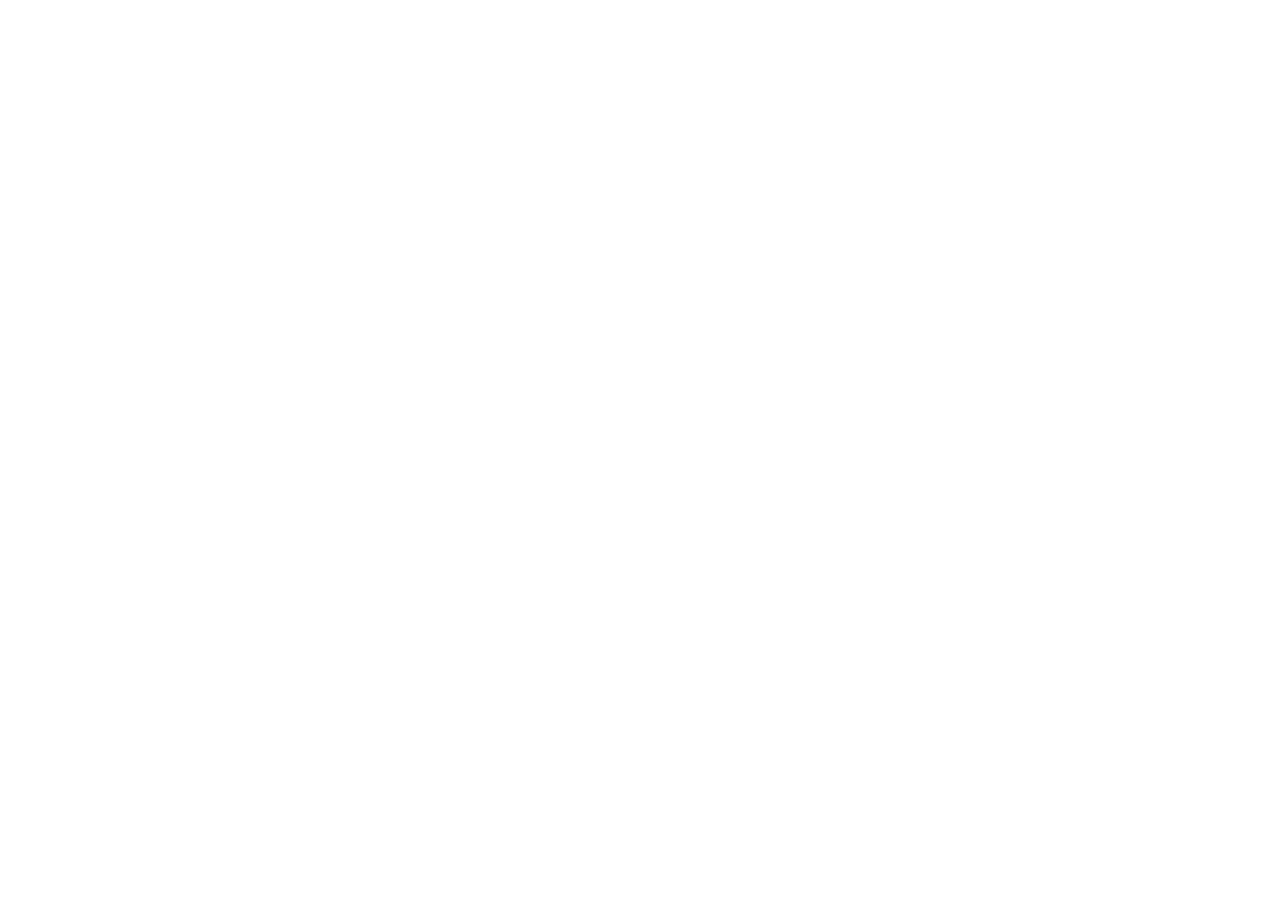
==== index.html @ 86542ff1 "initial commit" ====
<!DOCTYPE html>
<html lang="en">
  <head>
    <meta charset="UTF-8">
	<meta http-equiv="X-UA-Compatible" content="IE=edge">
	<meta name="viewport" content="width=device-width, initial-scale=1">
    <title>Stitched by Gigi | Home | Hand-sewn and appliqued gifts </title>
	<link href="/images/favicon.ico" rel="icon" type="image/x-icon" />
    <!-- Bootstrap -->
	<link rel="stylesheet" href="https://cdn.jsdelivr.net/npm/bootstrap@4.5.3/dist/css/bootstrap.min.css" integrity="sha384-TX8t27EcRE3e/ihU7zmQxVncDAy5uIKz4rEkgIXeMed4M0jlfIDPvg6uqKI2xXr2" crossorigin="anonymous">	
	<!--Fonts -->
	<link rel="stylesheet" href="https://use.typekit.net/auv1abm.css">
	  
	<!-- Custom CSS -->
	
  </head>
  <body>
  	<!-- body code goes here -->
	



  	<!-- jQuery (necessary for Bootstrap's JavaScript plugins) --> 
	<script src="js/jquery-3.4.1.min.js"></script>

	<!-- Include all compiled plugins (below), or include individual files as needed -->
	<script src="js/popper.min.js"></script> 
	<script src="js/bootstrap-4.4.1.js"></script>
  </body>
</html>
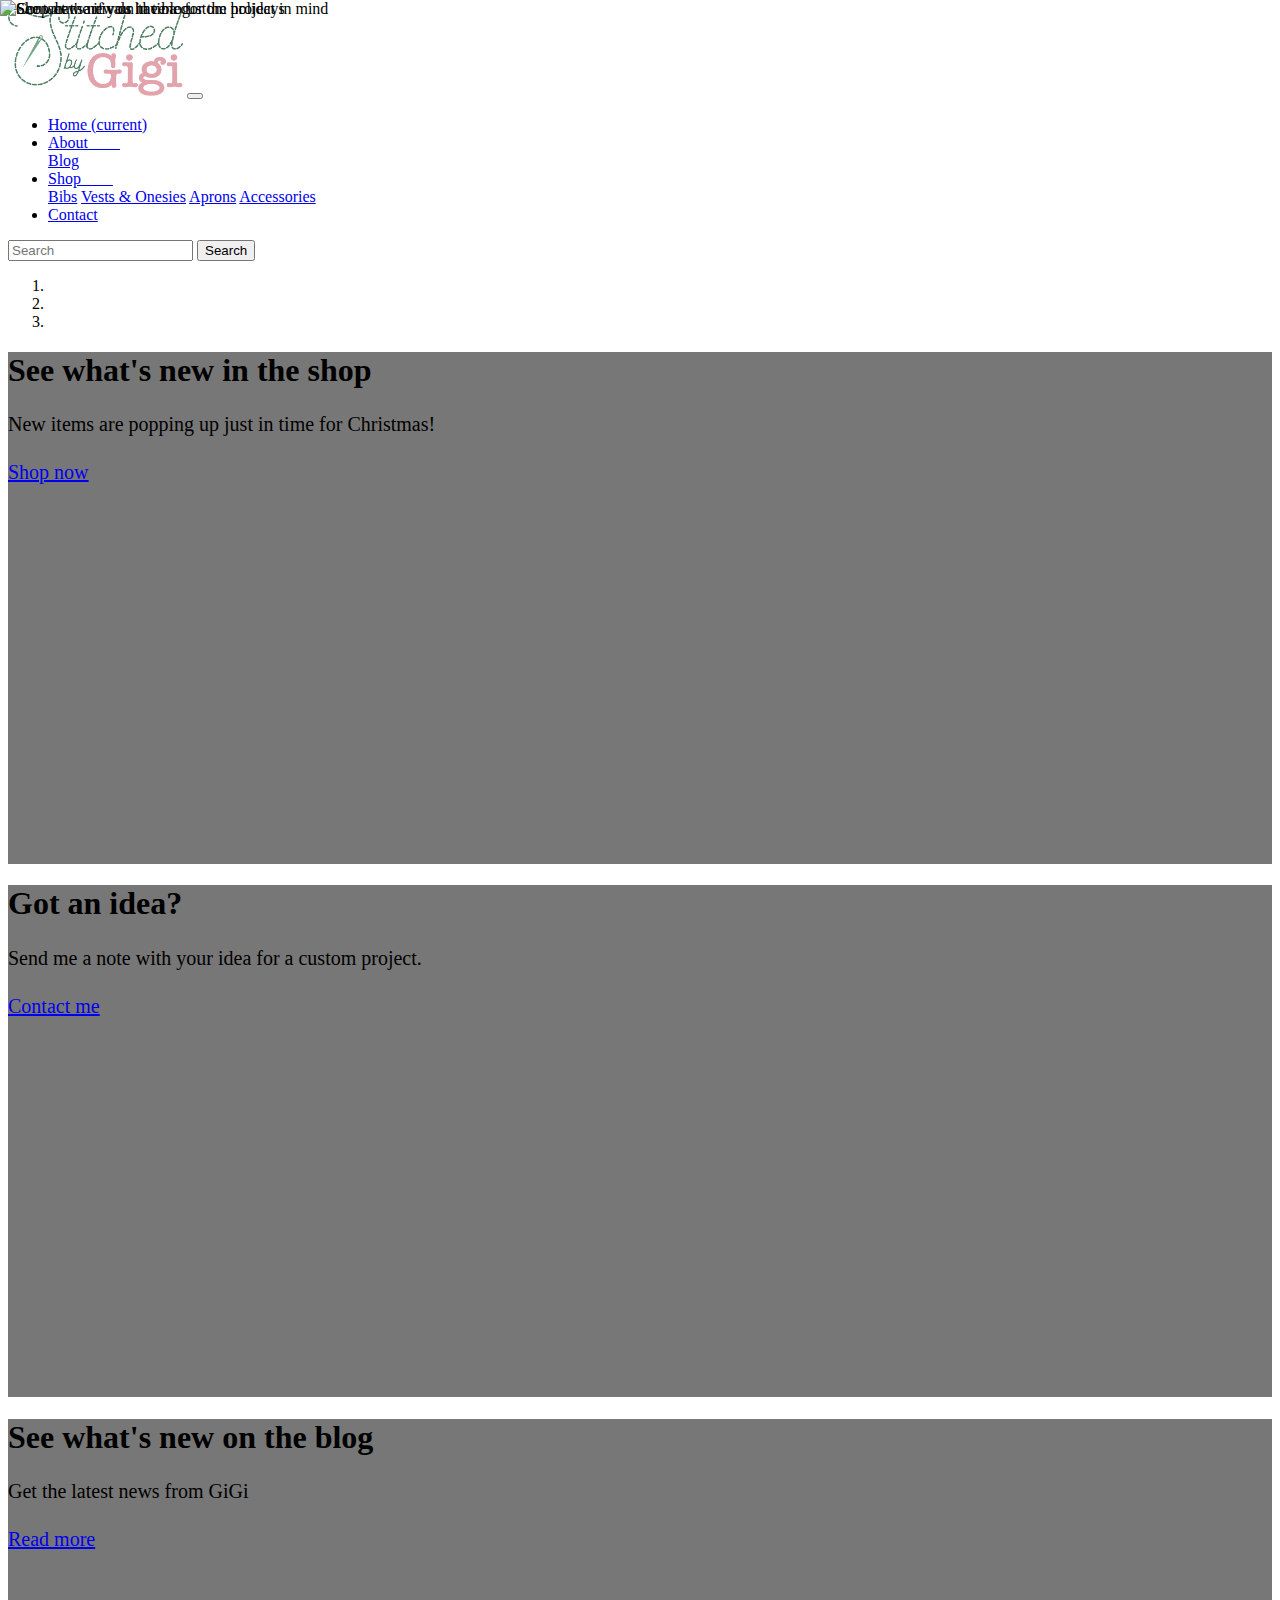
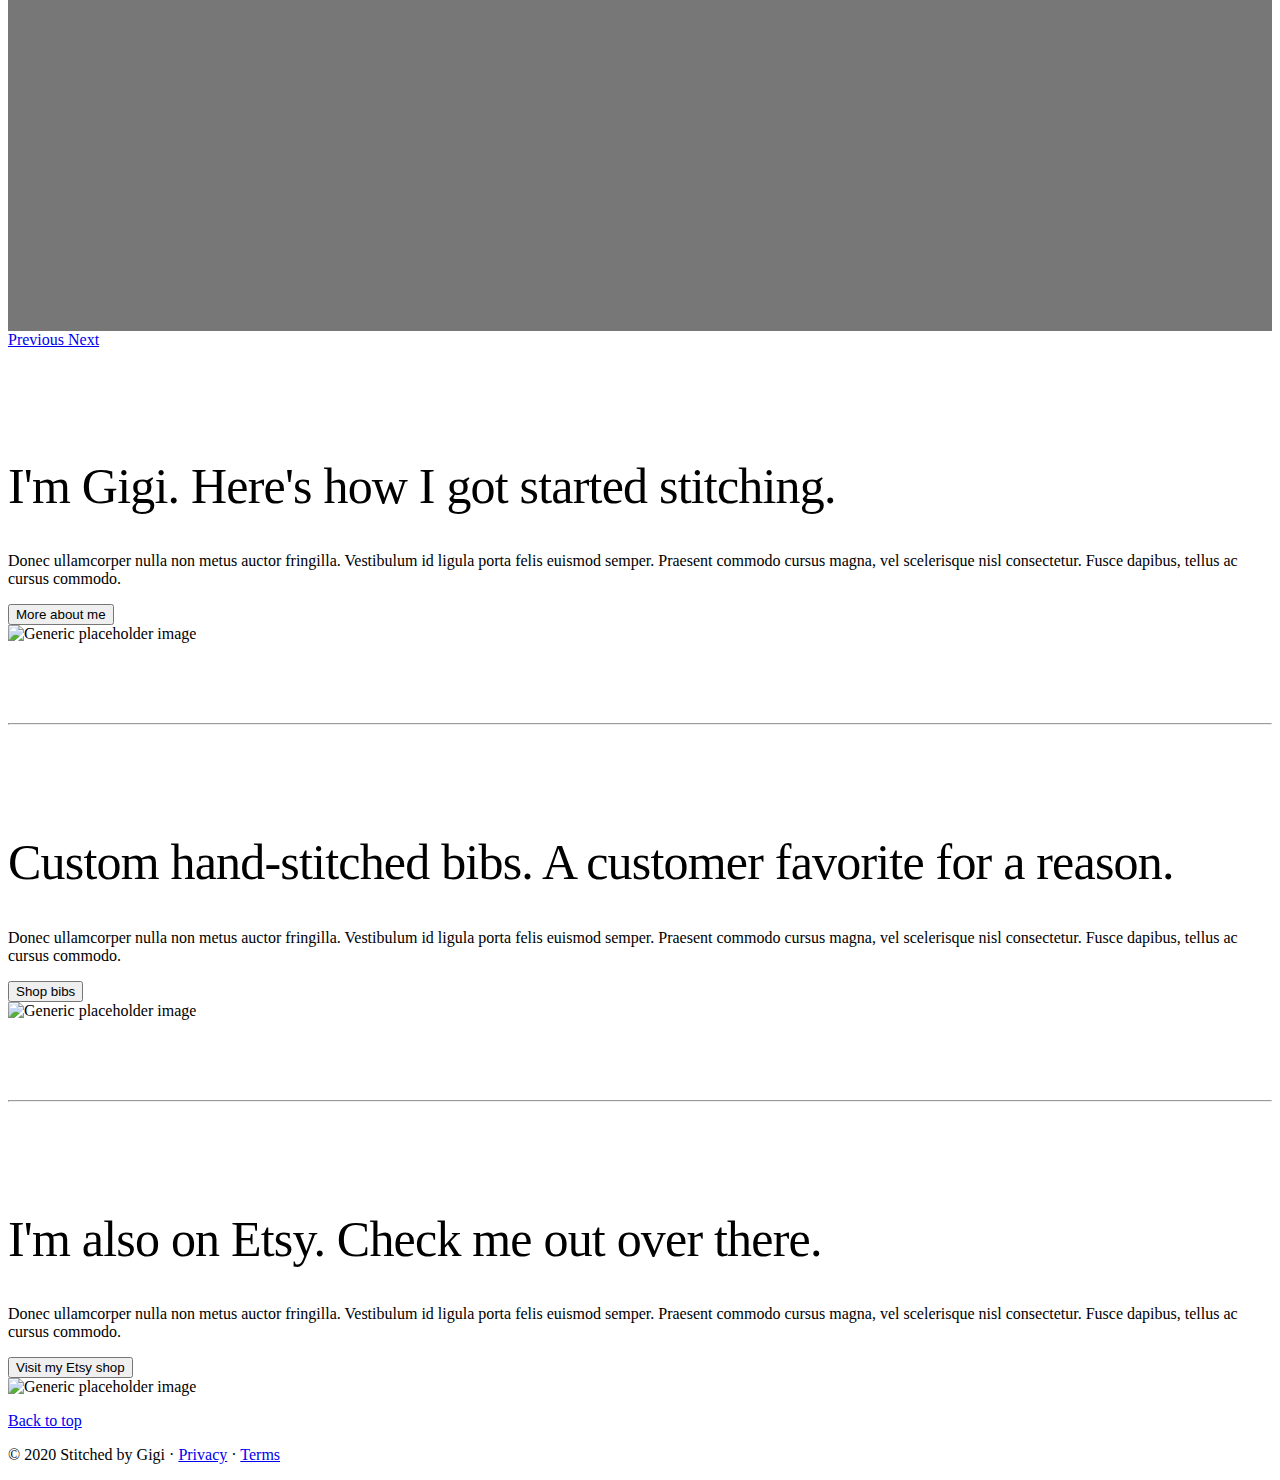
==== commit b9bbdf09: "finished structure of home page" ====
--- a/index.html
+++ b/index.html
@@ -7,7 +7,9 @@
     <title>Stitched by Gigi | Home | Hand-sewn and appliqued gifts </title>
 	<link href="/images/favicon.ico" rel="icon" type="image/x-icon" />
     <!-- Bootstrap -->
+	
 	<link rel="stylesheet" href="https://cdn.jsdelivr.net/npm/bootstrap@4.5.3/dist/css/bootstrap.min.css" integrity="sha384-TX8t27EcRE3e/ihU7zmQxVncDAy5uIKz4rEkgIXeMed4M0jlfIDPvg6uqKI2xXr2" crossorigin="anonymous">	
+    <link href="css/carousel.css" rel="stylesheet">
 	<!--Fonts -->
 	<link rel="stylesheet" href="https://use.typekit.net/auv1abm.css">
 	  
@@ -16,11 +18,140 @@
   </head>
   <body>
   	<!-- body code goes here -->
+	<nav class="navbar navbar-expand-lg navbar-light bg-light">
+  <a class="navbar-brand" href="#"><img src="images/stitched-by-gigi-logo.png" alt="Stitched by Gigi Logo" style="width: 175px"/></a>
+  <button class="navbar-toggler" type="button" data-toggle="collapse" data-target="#navbarSupportedContent" aria-controls="navbarSupportedContent" aria-expanded="false" aria-label="Toggle navigation">
+   <span class="navbar-toggler-icon"></span>
+  </button>
+  <div class="collapse navbar-collapse" id="navbarSupportedContent">
+    <ul class="navbar-nav mr-auto">
+      <li class="nav-item active">
+        <a class="nav-link" href="#">Home <span class="sr-only">(current)</span></a>
+      </li>
+      <li class="nav-item dropdown">
+        <a class="nav-link dropdown-toggle" href="#" id="navbarDropdown" role="button" data-toggle="dropdown" aria-haspopup="true" aria-expanded="false">
+        About&nbsp; &nbsp; &nbsp; &nbsp;&nbsp; </a>
+        <div class="dropdown-menu" aria-labelledby="navbarDropdown">
+          <a class="dropdown-item" href="#">Blog</a>
+        </div>
+      </li>
+		
+	<li class="nav-item dropdown">
+        <a class="nav-link dropdown-toggle" href="#" id="navbarDropdown2" role="button" data-toggle="dropdown" aria-haspopup="true" aria-expanded="false">
+        Shop&nbsp; &nbsp; &nbsp; &nbsp;&nbsp; </a>
+        <div class="dropdown-menu" aria-labelledby="navbarDropdown">
+          <a class="dropdown-item" href="#">Bibs</a>
+		  <a class="dropdown-item" href="#">Vests & Onesies</a>
+		  <a class="dropdown-item" href="#">Aprons</a>
+	      <a class="dropdown-item" href="#">Accessories</a>
+        </div>
+      </li>
+		
+      <li class="nav-item">
+        <a class="nav-link" href="#" tabindex="-1">Contact</a>
+      </li>
+    </ul>
+    <form class="form-inline my-2 my-lg-0">
+     <input class="form-control mr-sm-2" type="search" placeholder="Search" aria-label="Search">
+      <button class="btn btn-outline-success my-2 my-sm-0" type="submit">Search</button>
+    </form>
+  </div>
+</nav>
+	  
+<main role="main">
 	
+	<div id="carouselExampleIndicators" class="carousel slide" data-ride="carousel">
+  <ol class="carousel-indicators">
+    <li data-target="#carouselExampleIndicators" data-slide-to="0" class="active"></li>
+    <li data-target="#carouselExampleIndicators" data-slide-to="1"></li>
+    <li data-target="#carouselExampleIndicators" data-slide-to="2"></li>
+  </ol>
+  <div class="carousel-inner">
+    <div class="carousel-item active">
+      <img class="d-block w-100" src="http://placekitten.com/1100/500" alt="Shop new arrivals in time for the holidays">
+	  <div class="carousel-caption">
+		<h1>See what's new in the shop</h1>
+		<p>New items are popping up just in time for Christmas!</p>
+		<p><a class="btn btn-lg btn-primary" href="#" role="button">Shop now</a></p>
+	  </div>
+    </div>
+    <div class="carousel-item">
+      <img class="d-block w-100" src="http://placekitten.com/1100/500" alt="Contact me if you have a custom project in mind">
+	  <div class="carousel-caption">
+		<h1>Got an idea?</h1>
+		<p>Send me a note with your idea for a custom project.</p>
+		<p><a class="btn btn-lg btn-primary" href="#" role="button">Contact me</a></p>
+	  </div>
+    </div>
+    <div class="carousel-item">
+      <img class="w-100 third-slide" src="http://placekitten.com/1100/500" alt="See what's new on the blog">
+	  <div class="carousel-caption">
+		<h1>See what's new on the blog</h1>
+		<p>Get the latest news from GiGi</p>
+		<p><a class="btn btn-lg btn-primary" href="#" role="button">Read more</a></p>
+	  </div>	
+    </div>
+  </div>
+  <a class="carousel-control-prev" href="#carouselExampleIndicators" role="button" data-slide="prev">
+    <span class="carousel-control-prev-icon" aria-hidden="true"></span>
+    <span class="sr-only">Previous</span>
+  </a>
+  <a class="carousel-control-next" href="#carouselExampleIndicators" role="button" data-slide="next">
+    <span class="carousel-control-next-icon" aria-hidden="true"></span>
+    <span class="sr-only">Next</span>
+  </a>
+</div>
+	
+	
+<div class="container marketing">
+	<div class="row featurette">
+	  <div class="col-md-7">
+		<h2 class="featurette-heading">I'm Gigi. <span class="text-muted">Here's how I got started stitching.</span></h2>
+		<p class="lead">Donec ullamcorper nulla non metus auctor fringilla. Vestibulum id ligula porta felis euismod semper. Praesent commodo cursus magna, vel scelerisque nisl consectetur. Fusce dapibus, tellus ac cursus commodo.</p>
+		<button type="button" class="btn btn-outline-secondary">More about me</button>
+	  </div>
+	  <div class="col-md-5">
+		<img class="featurette-image img-fluid mx-auto" src="http://placekitten.com/500/500" alt="Generic placeholder image">
+	  </div>
+	</div>
 
+	<hr class="featurette-divider">
 
+	<div class="row featurette">
+	  <div class="col-md-7 order-md-2">
+		<h2 class="featurette-heading">Custom hand-stitched bibs. <span class="text-muted">A customer favorite for a reason.</span></h2>
+		<p class="lead">Donec ullamcorper nulla non metus auctor fringilla. Vestibulum id ligula porta felis euismod semper. Praesent commodo cursus magna, vel scelerisque nisl consectetur. Fusce dapibus, tellus ac cursus commodo.</p>
+		<button type="button" class="btn btn-outline-secondary">Shop bibs</button>
+	  </div>
+	  <div class="col-md-5 order-md-1">
+		<img class="featurette-image img-fluid mx-auto" src="http://placekitten.com/500/500" alt="Generic placeholder image">
+	  </div>
+	</div>
 
-  	<!-- jQuery (necessary for Bootstrap's JavaScript plugins) --> 
+	<hr class="featurette-divider">
+
+	<div class="row featurette">
+	  <div class="col-md-7">
+		<h2 class="featurette-heading">I'm also on Etsy. <span class="text-muted">Check me out over there.</span></h2>
+		<p class="lead">Donec ullamcorper nulla non metus auctor fringilla. Vestibulum id ligula porta felis euismod semper. Praesent commodo cursus magna, vel scelerisque nisl consectetur. Fusce dapibus, tellus ac cursus commodo.</p>
+		<button type="button" class="btn btn-outline-secondary">Visit my Etsy shop</button> 
+	  </div>
+	  <div class="col-md-5">
+		<img class="featurette-image img-fluid mx-auto" src="http://placekitten.com/500/500" alt="Generic placeholder image">
+	  </div>
+	</div>
+
+</div> <!-- end of container -->
+	
+</main>  
+	 
+   <!-- FOOTER -->
+  <footer class="container">
+	<p class="float-right"><a href="#">Back to top</a></p>
+	<p>&copy; 2020 Stitched by Gigi &middot; <a href="#">Privacy</a> &middot; <a href="#">Terms</a></p>
+  </footer>
+
+  <!-- jQuery (necessary for Bootstrap's JavaScript plugins) --> 
 	<script src="js/jquery-3.4.1.min.js"></script>
 
 	<!-- Include all compiled plugins (below), or include individual files as needed -->
--- a/css/carousel.css
+++ b/css/carousel.css
@@ -0,0 +1,93 @@
+min-width: 100%;
+  height: 32rem;min-width: 100%;
+  height: 32rem;/* GLOBAL STYLES
+-------------------------------------------------- */
+/* Padding below the footer and lighter body text */
+
+body {
+  padding-top: 3rem;
+  padding-bottom: 3rem;
+  color: #5a5a5a;
+}
+
+
+/* CUSTOMIZE THE CAROUSEL
+-------------------------------------------------- */
+
+/* Carousel base class */
+.carousel {
+  margin-bottom: 4rem;
+}
+/* Since positioning the image, we need to help out the caption */
+.carousel-caption {
+  bottom: 3rem;
+  z-index: 10;
+}
+
+/* Declare heights because of positioning of img element */
+.carousel-item {
+  height: 32rem;
+  background-color: #777;
+}
+.carousel-item > img {
+  position: absolute;
+  top: 0;
+  left: 0;
+  min-width: 100%;
+  height: 32rem;
+}
+
+
+/* MARKETING CONTENT
+-------------------------------------------------- */
+
+/* Center align the text within the three columns below the carousel */
+.marketing .col-lg-4 {
+  margin-bottom: 1.5rem;
+  text-align: center;
+}
+.marketing h2 {
+  font-weight: 400;
+}
+.marketing .col-lg-4 p {
+  margin-right: .75rem;
+  margin-left: .75rem;
+}
+
+
+/* Featurettes
+------------------------- */
+
+.featurette-divider {
+  margin: 5rem 0; /* Space out the Bootstrap <hr> more */
+}
+
+/* Thin out the marketing headings */
+.featurette-heading {
+  font-weight: 300;
+  line-height: 1;
+  letter-spacing: -.05rem;
+}
+
+
+/* RESPONSIVE CSS
+-------------------------------------------------- */
+
+@media (min-width: 40em) {
+  /* Bump up size of carousel content */
+  .carousel-caption p {
+    margin-bottom: 1.25rem;
+    font-size: 1.25rem;
+    line-height: 1.4;
+  }
+
+  .featurette-heading {
+    font-size: 50px;
+  }
+}
+
+@media (min-width: 62em) {
+  .featurette-heading {
+    margin-top: 7rem;
+  }
+}
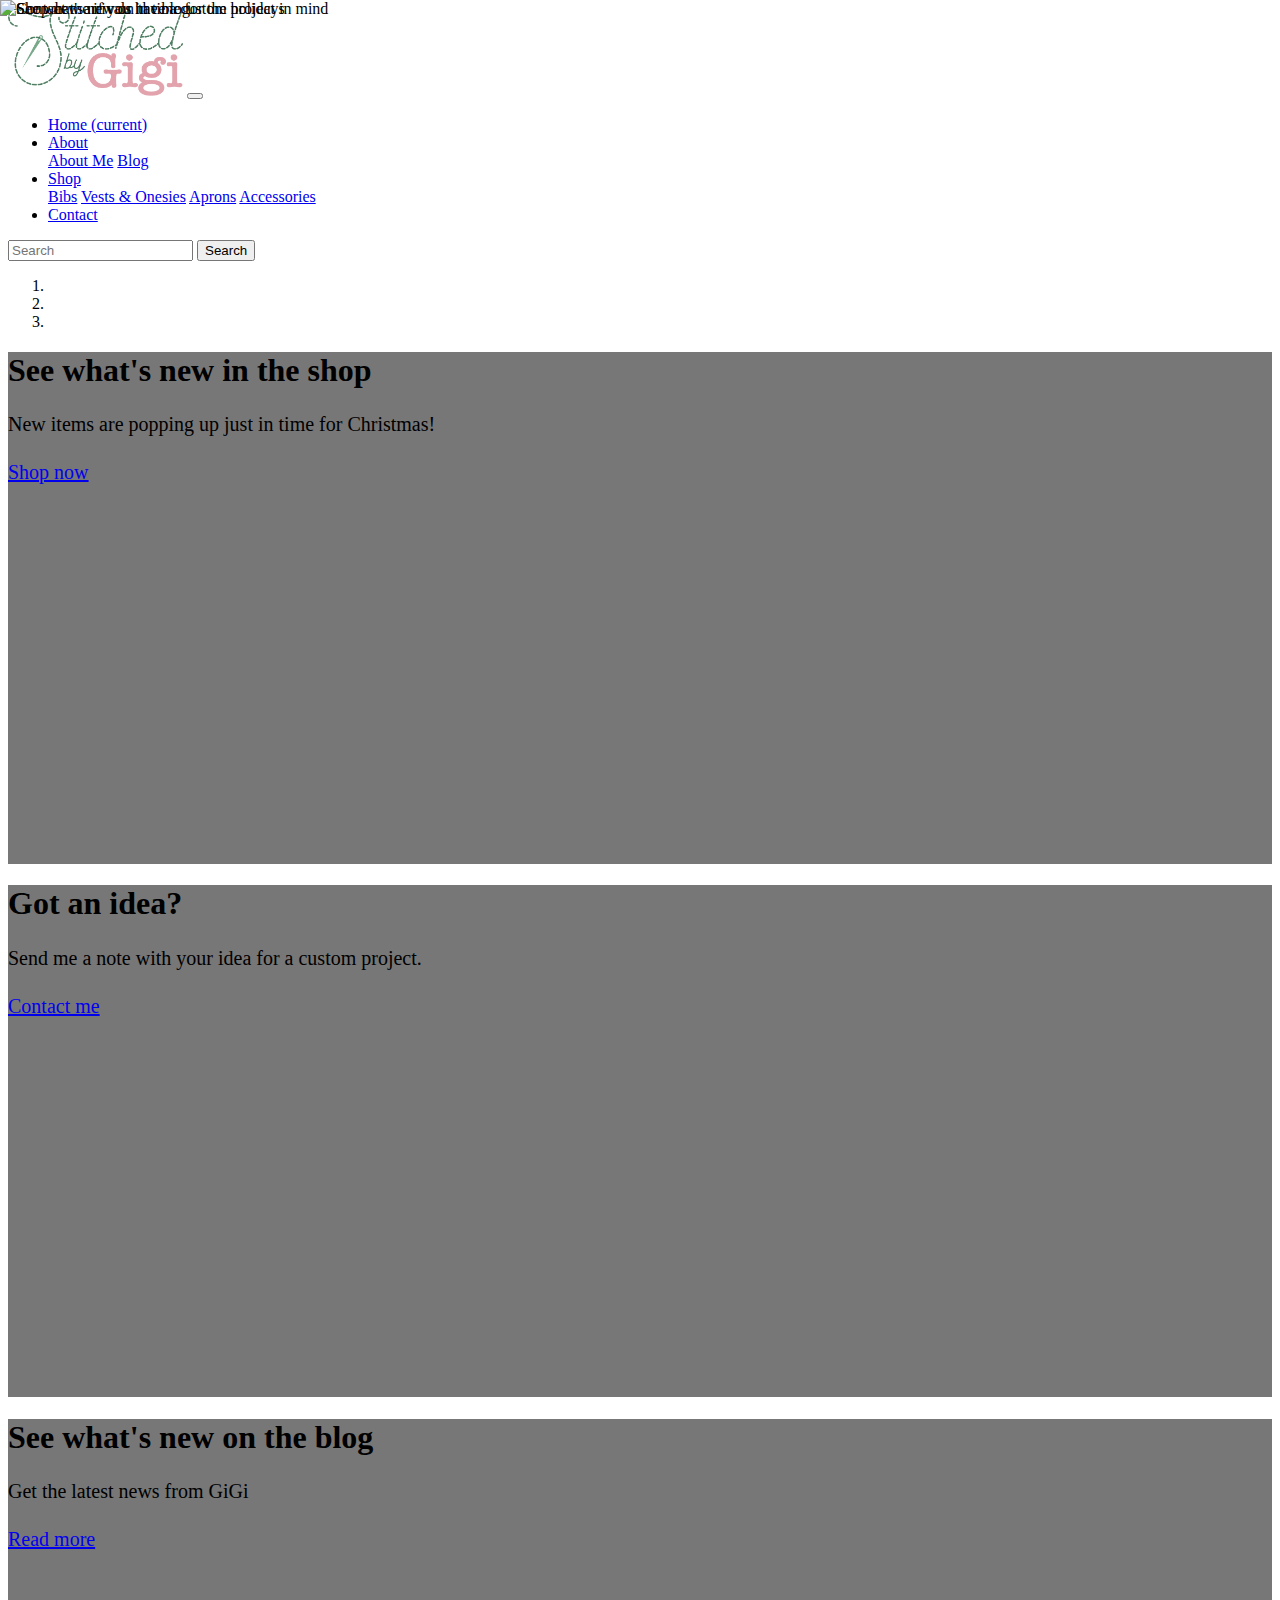
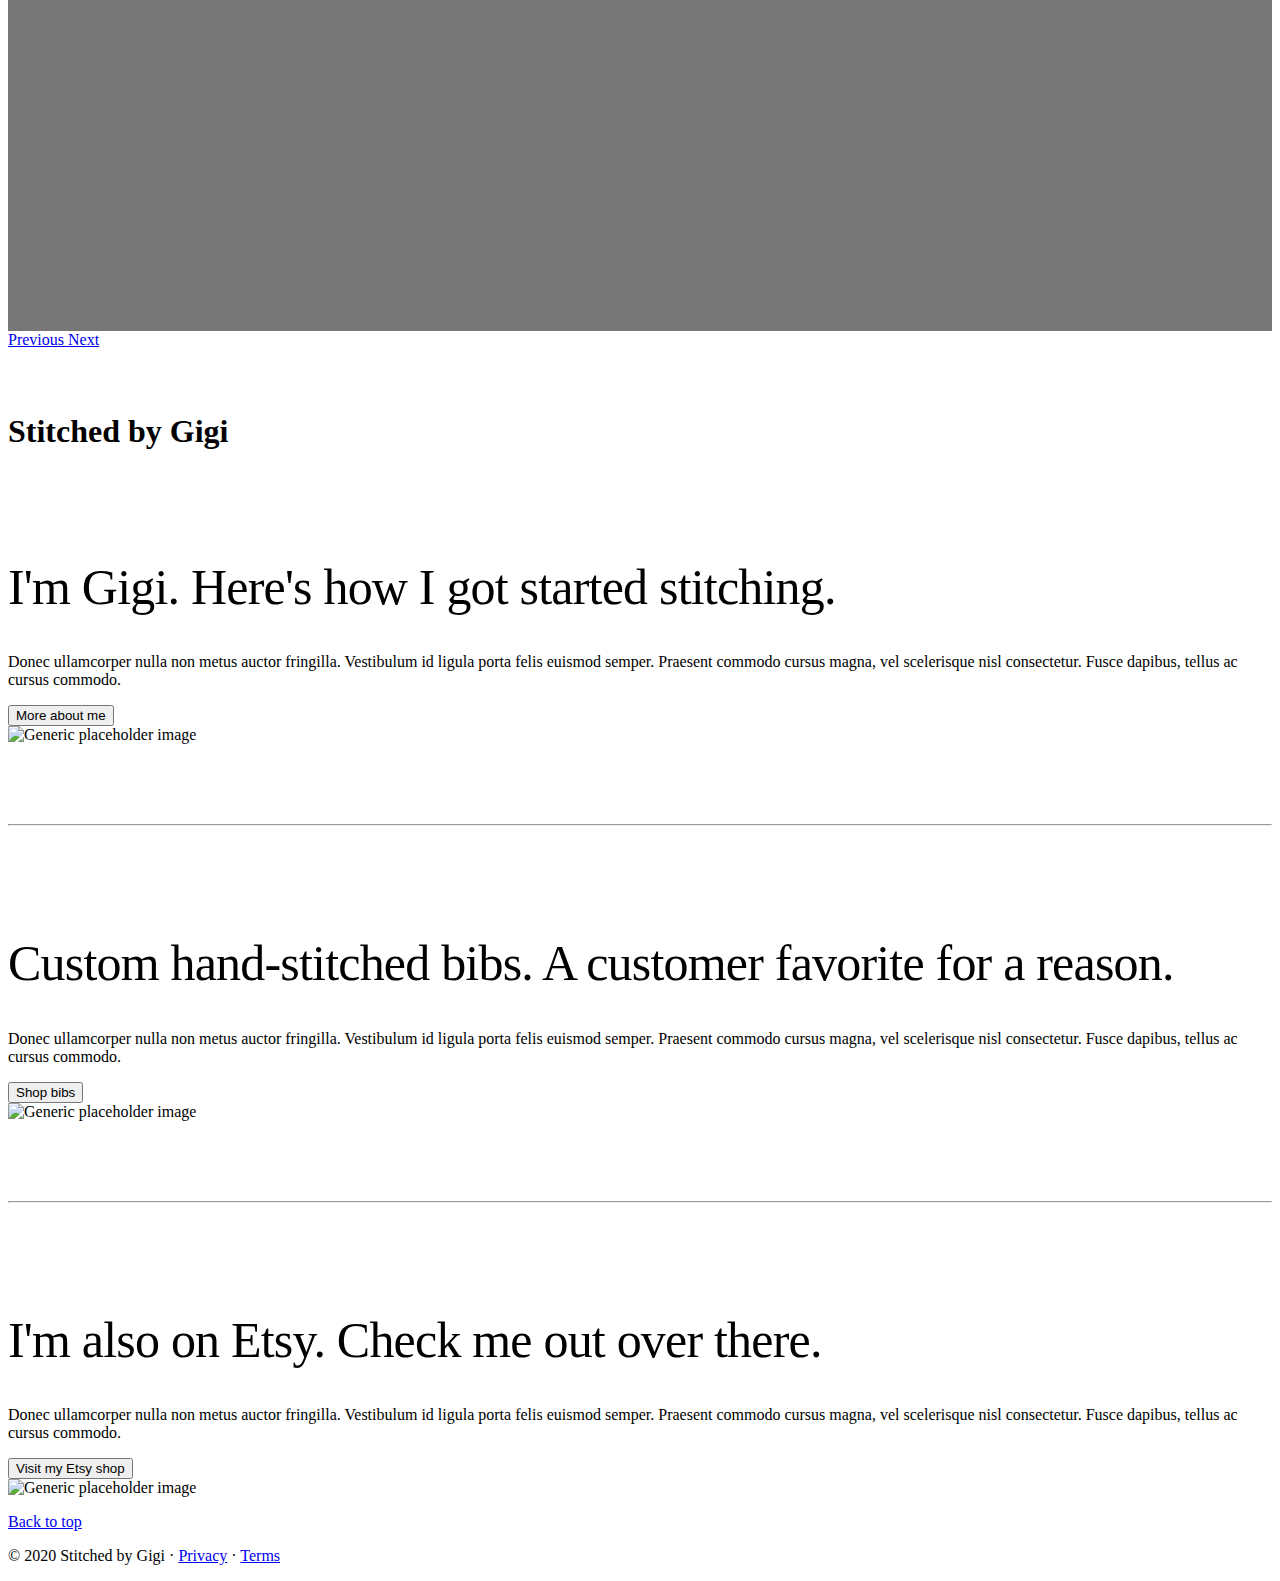
==== commit 8a006884: "website changes 2: finished most HTML/bootstrap CSS" ====
--- a/index.html
+++ b/index.html
@@ -26,19 +26,20 @@
   <div class="collapse navbar-collapse" id="navbarSupportedContent">
     <ul class="navbar-nav mr-auto">
       <li class="nav-item active">
-        <a class="nav-link" href="#">Home <span class="sr-only">(current)</span></a>
+        <a class="nav-link" href="index.html">Home <span class="sr-only">(current)</span></a>
       </li>
       <li class="nav-item dropdown">
-        <a class="nav-link dropdown-toggle" href="#" id="navbarDropdown" role="button" data-toggle="dropdown" aria-haspopup="true" aria-expanded="false">
-        About&nbsp; &nbsp; &nbsp; &nbsp;&nbsp; </a>
+        <a class="nav-link dropdown-toggle" href="about.html" id="navbarDropdown" role="button" data-toggle="dropdown" aria-haspopup="true" aria-expanded="false">
+        About</a>
         <div class="dropdown-menu" aria-labelledby="navbarDropdown">
-          <a class="dropdown-item" href="#">Blog</a>
+          <a class="dropdown-item" href="about.html">About Me</a>
+			<a class="dropdown-item" href="blog.html">Blog</a>
         </div>
       </li>
 		
 	<li class="nav-item dropdown">
         <a class="nav-link dropdown-toggle" href="#" id="navbarDropdown2" role="button" data-toggle="dropdown" aria-haspopup="true" aria-expanded="false">
-        Shop&nbsp; &nbsp; &nbsp; &nbsp;&nbsp; </a>
+        Shop</a>
         <div class="dropdown-menu" aria-labelledby="navbarDropdown">
           <a class="dropdown-item" href="#">Bibs</a>
 		  <a class="dropdown-item" href="#">Vests & Onesies</a>
@@ -48,7 +49,7 @@
       </li>
 		
       <li class="nav-item">
-        <a class="nav-link" href="#" tabindex="-1">Contact</a>
+        <a class="nav-link" href="contact.html" tabindex="-1">Contact</a>
       </li>
     </ul>
     <form class="form-inline my-2 my-lg-0">
@@ -102,7 +103,7 @@
   </a>
 </div>
 	
-	
+	<h1 class="text-center">Stitched by Gigi</h1>
 <div class="container marketing">
 	<div class="row featurette">
 	  <div class="col-md-7">
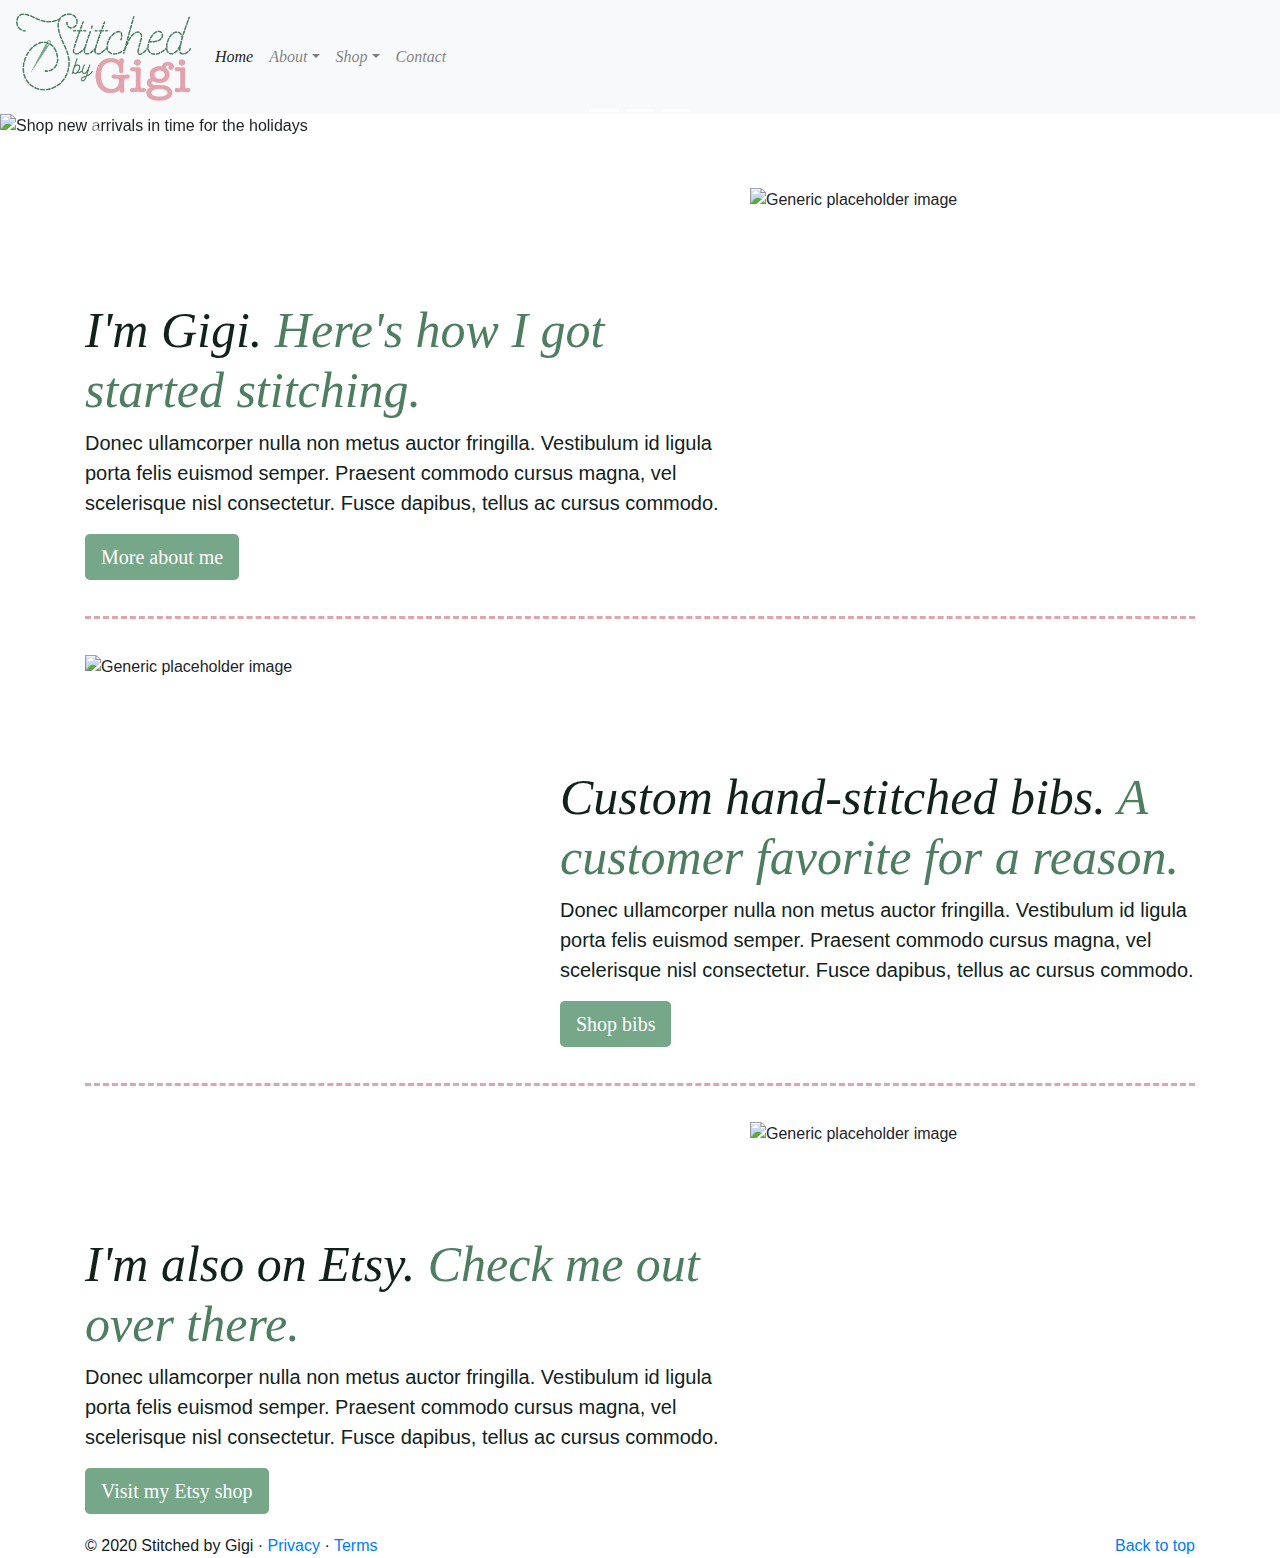
==== commit 9a23298e: "added ecommerce and search functionality, began custom css" ====
--- a/index.html
+++ b/index.html
@@ -1,50 +1,56 @@
 <!DOCTYPE html>
-<html lang="en">
-  <head>
+<html lang="en"><head>
     <meta charset="UTF-8">
 	<meta http-equiv="X-UA-Compatible" content="IE=edge">
 	<meta name="viewport" content="width=device-width, initial-scale=1">
-    <title>Stitched by Gigi | Home | Hand-sewn and appliqued gifts </title>
-	<link href="/images/favicon.ico" rel="icon" type="image/x-icon" />
+    <title>Home | Stitched by Gigi | Hand-sewn and appliqued gifts </title>
+	<link rel="icon" href="images/favicon.ico" type="image/x-icon" sizes="16x16" />
     <!-- Bootstrap -->
 	
 	<link rel="stylesheet" href="https://cdn.jsdelivr.net/npm/bootstrap@4.5.3/dist/css/bootstrap.min.css" integrity="sha384-TX8t27EcRE3e/ihU7zmQxVncDAy5uIKz4rEkgIXeMed4M0jlfIDPvg6uqKI2xXr2" crossorigin="anonymous">	
-    <link href="css/carousel.css" rel="stylesheet">
+	<link href="css/bootstrap-4.4.1.css" rel="stylesheet">
+	
 	<!--Fonts -->
 	<link rel="stylesheet" href="https://use.typekit.net/auv1abm.css">
 	  
 	<!-- Custom CSS -->
+	<link rel="stylesheet" href="css/custom-styles.css">
+	  
+	<!-- Start of  Zendesk Widget script -->
+<script id="ze-snippet" src="https://static.zdassets.com/ekr/snippet.js?key=9e68d89e-f02f-4815-970a-79a5133436a6"> </script>
+<!-- End of  Zendesk Widget script -->
 	
   </head>
   <body>
   	<!-- body code goes here -->
 	<nav class="navbar navbar-expand-lg navbar-light bg-light">
-  <a class="navbar-brand" href="#"><img src="images/stitched-by-gigi-logo.png" alt="Stitched by Gigi Logo" style="width: 175px"/></a>
+  <a class="navbar-brand" href="index.html"><img src="images/stitched-by-gigi-logo.png" alt="Stitched by Gigi Logo" style="width: 175px"/></a>
   <button class="navbar-toggler" type="button" data-toggle="collapse" data-target="#navbarSupportedContent" aria-controls="navbarSupportedContent" aria-expanded="false" aria-label="Toggle navigation">
    <span class="navbar-toggler-icon"></span>
   </button>
   <div class="collapse navbar-collapse" id="navbarSupportedContent">
     <ul class="navbar-nav mr-auto">
-      <li class="nav-item active">
-        <a class="nav-link" href="index.html">Home <span class="sr-only">(current)</span></a>
+		
+      <li class="nav-item ">
+        <a class="nav-link active" href="index.html">Home<span class="sr-only">(current)</span></a>
       </li>
+		
       <li class="nav-item dropdown">
         <a class="nav-link dropdown-toggle" href="about.html" id="navbarDropdown" role="button" data-toggle="dropdown" aria-haspopup="true" aria-expanded="false">
         About</a>
         <div class="dropdown-menu" aria-labelledby="navbarDropdown">
           <a class="dropdown-item" href="about.html">About Me</a>
-			<a class="dropdown-item" href="blog.html">Blog</a>
+		<a class="dropdown-item" href="blog.html">Blog<span class="sr-only">(current)</span></a>
         </div>
       </li>
 		
 	<li class="nav-item dropdown">
-        <a class="nav-link dropdown-toggle" href="#" id="navbarDropdown2" role="button" data-toggle="dropdown" aria-haspopup="true" aria-expanded="false">
+        <a class="nav-link dropdown-toggle" href="shop-all.html" id="navbarDropdown2" role="button" data-toggle="dropdown" aria-haspopup="true" aria-expanded="false">
         Shop</a>
         <div class="dropdown-menu" aria-labelledby="navbarDropdown">
-          <a class="dropdown-item" href="#">Bibs</a>
-		  <a class="dropdown-item" href="#">Vests & Onesies</a>
-		  <a class="dropdown-item" href="#">Aprons</a>
-	      <a class="dropdown-item" href="#">Accessories</a>
+		  <a class="dropdown-item" href="shop-all.html">Shop All</a>
+          <a class="dropdown-item" href="shop-all.html#!/Bibs/c/69957284">Bibs</a>
+		  <a class="dropdown-item" href="shop-all.html#!/Aprons/c/69967263">Aprons</a>
         </div>
       </li>
 		
@@ -52,16 +58,27 @@
         <a class="nav-link" href="contact.html" tabindex="-1">Contact</a>
       </li>
     </ul>
-    <form class="form-inline my-2 my-lg-0">
-     <input class="form-control mr-sm-2" type="search" placeholder="Search" aria-label="Search">
-      <button class="btn btn-outline-success my-2 my-sm-0" type="submit">Search</button>
-    </form>
+    
+	  <!--Ecwid search-->
+	  <div id="my-search-43014003"></div>
+		<div>
+		<script data-cfasync="false" type="text/javascript" src="https://app.ecwid.com/script.js?43014003&data_platform=code&data_date=2020-12-15" charset="utf-8"></script>
+		<script type="text/javascript"> xSearch("id=my-search-43014003"); </script>
+		</div>
+	  
+	  <!--	  Ecwid cart-->
+	  <div data-icon="BAG" data-show-buy-animation="TRUE" class="ec-cart-widget"></div>
+		<div>
+		<script data-cfasync="false" type="text/javascript" src="https://app.ecwid.com/script.js?43014003&data_platform=code&data_date=2020-12-15" charset="utf-8"></script>
+		<script type="text/javascript">Ecwid.init();</script>
+		</div>
+	  
   </div>
 </nav>
 	  
 <main role="main">
 	
-	<div id="carouselExampleIndicators" class="carousel slide" data-ride="carousel">
+<div id="carouselExampleIndicators" class="carousel slide" data-ride="carousel">
   <ol class="carousel-indicators">
     <li data-target="#carouselExampleIndicators" data-slide-to="0" class="active"></li>
     <li data-target="#carouselExampleIndicators" data-slide-to="1"></li>
@@ -70,27 +87,27 @@
   <div class="carousel-inner">
     <div class="carousel-item active">
       <img class="d-block w-100" src="http://placekitten.com/1100/500" alt="Shop new arrivals in time for the holidays">
-	  <div class="carousel-caption">
+		<div class="carousel-caption">
 		<h1>See what's new in the shop</h1>
-		<p>New items are popping up just in time for Christmas!</p>
-		<p><a class="btn btn-lg btn-primary" href="#" role="button">Shop now</a></p>
+		<p>New items are popping up just in time for the holidays!</p>
+		<p><a class="btn btn-lg btn-primary" href="shop-all.html" role="button">Shop now</a></p>
 	  </div>
     </div>
     <div class="carousel-item">
       <img class="d-block w-100" src="http://placekitten.com/1100/500" alt="Contact me if you have a custom project in mind">
-	  <div class="carousel-caption">
+		<div class="carousel-caption">
 		<h1>Got an idea?</h1>
 		<p>Send me a note with your idea for a custom project.</p>
-		<p><a class="btn btn-lg btn-primary" href="#" role="button">Contact me</a></p>
+		<p><a class="btn btn-lg btn-primary" href="contact.html" role="button">Contact me</a></p>
 	  </div>
     </div>
     <div class="carousel-item">
-      <img class="w-100 third-slide" src="http://placekitten.com/1100/500" alt="See what's new on the blog">
-	  <div class="carousel-caption">
-		<h1>See what's new on the blog</h1>
-		<p>Get the latest news from GiGi</p>
-		<p><a class="btn btn-lg btn-primary" href="#" role="button">Read more</a></p>
-	  </div>	
+      <img class="d-block w-100" src="http://placekitten.com/1100/500" alt="See what's new on the blog">
+		<div class="carousel-caption">
+		<h1>Check out the Stitched by Gigi blog</h1>
+		<p>Get the latest news from Gigi</p>
+		<p><a class="btn btn-lg btn-primary" href="blog.html" role="button">Read more</a></p>
+	  </div>
     </div>
   </div>
   <a class="carousel-control-prev" href="#carouselExampleIndicators" role="button" data-slide="prev">
@@ -103,39 +120,46 @@
   </a>
 </div>
 	
-	<h1 class="text-center">Stitched by Gigi</h1>
+<!--
+<script async src="https://cse.google.com/cse.js?cx=c1bbe0dfe2bf9f0ea"></script>
+<div class="gcse-search"></div>
+-->
+	
+	
 <div class="container marketing">
 	<div class="row featurette">
 	  <div class="col-md-7">
 		<h2 class="featurette-heading">I'm Gigi. <span class="text-muted">Here's how I got started stitching.</span></h2>
 		<p class="lead">Donec ullamcorper nulla non metus auctor fringilla. Vestibulum id ligula porta felis euismod semper. Praesent commodo cursus magna, vel scelerisque nisl consectetur. Fusce dapibus, tellus ac cursus commodo.</p>
-		<button type="button" class="btn btn-outline-secondary">More about me</button>
+		<a class="btn btn-lg btn-primary" href="about.html" role="button">More about me</a>
 	  </div>
 	  <div class="col-md-5">
 		<img class="featurette-image img-fluid mx-auto" src="http://placekitten.com/500/500" alt="Generic placeholder image">
 	  </div>
 	</div>
 
-	<hr class="featurette-divider">
+	<hr>
 
 	<div class="row featurette">
 	  <div class="col-md-7 order-md-2">
 		<h2 class="featurette-heading">Custom hand-stitched bibs. <span class="text-muted">A customer favorite for a reason.</span></h2>
 		<p class="lead">Donec ullamcorper nulla non metus auctor fringilla. Vestibulum id ligula porta felis euismod semper. Praesent commodo cursus magna, vel scelerisque nisl consectetur. Fusce dapibus, tellus ac cursus commodo.</p>
-		<button type="button" class="btn btn-outline-secondary">Shop bibs</button>
+		<a class="btn btn-lg btn-primary" href="shop-all.html#!/Bibs/c/69957284" role="button">Shop bibs</a>
+		  
+		  
 	  </div>
 	  <div class="col-md-5 order-md-1">
 		<img class="featurette-image img-fluid mx-auto" src="http://placekitten.com/500/500" alt="Generic placeholder image">
 	  </div>
 	</div>
 
-	<hr class="featurette-divider">
+	<hr>
 
 	<div class="row featurette">
-	  <div class="col-md-7">
+	  <div class="col-md-7 order-md">
 		<h2 class="featurette-heading">I'm also on Etsy. <span class="text-muted">Check me out over there.</span></h2>
 		<p class="lead">Donec ullamcorper nulla non metus auctor fringilla. Vestibulum id ligula porta felis euismod semper. Praesent commodo cursus magna, vel scelerisque nisl consectetur. Fusce dapibus, tellus ac cursus commodo.</p>
-		<button type="button" class="btn btn-outline-secondary">Visit my Etsy shop</button> 
+		<a class="btn btn-lg btn-primary" href="https://www.etsy.com/shop/Stitchedbygigi" target="_blank" role="button">Visit my Etsy shop</a>
 	  </div>
 	  <div class="col-md-5">
 		<img class="featurette-image img-fluid mx-auto" src="http://placekitten.com/500/500" alt="Generic placeholder image">
--- a/css/custom-styles.css
+++ b/css/custom-styles.css
@@ -0,0 +1,173 @@
+@charset "UTF-8";
+/* CSS Document */
+
+/*GLOBAL*/
+html {
+  min-width: 100%;
+  height: 32rem;
+}
+ 
+
+h1 {
+	font-family: itc-american-typewriter, serif;
+	font-weight: 500;
+	font-size: 3em;
+	color: #FAFAFA;
+}
+
+h2 {
+	font-family: itc-american-typewriter, serif;
+	font-weight: 300;
+	font-style: italic;
+	color: #11221B;
+}
+
+p {
+	font-family: basic-sans, sans-serif;
+	font-weight: 200;
+	font-style: normal;
+	color: #11221B;
+}
+
+.btn {
+	background-color: #76A788;
+	font-family: itc-american-typewriter, serif;
+	font-weight: 500;
+	border: none;
+}
+
+.btn:hover {
+	background-color: #4e7e60;
+}
+
+hr {
+	border-top: 3px dashed #E1A3AC;
+}
+
+/*FOOTER*/
+footer {
+	width: 100%;
+	margin-left: 0px;
+	padding-left: 0px;
+}
+
+
+/*NAV*/
+nav {
+	background-color: #FAFAFA;
+}
+
+nav a {
+	font-family: itc-american-typewriter, serif;
+	font-weight: 300;
+	font-style: italic;
+	color: #11221B;
+	font-size: 1em;
+}
+
+nav a:hover {
+	color: #4e7e60;
+}
+
+nav .active a {
+	color: #76A788;
+}
+
+nav .btn {
+	background-color: #E1A3AC;
+	border: 1px solid #E1A3Ac; 
+	color: #FAFAFA;
+}
+
+nav .btn:hover {
+	background-color: transparent;
+	color: #E1A3AC;
+}
+
+nav input[type=search] {
+	border-radius: 0px;
+	border: 1px solid #E1A3Ac; 
+}
+
+nav input[type=search]::placeholder{
+	font-family: basic-sans, sans-serif;
+	font-weight: 300;
+	font-style: italic;
+	color: #11221B;
+	font-size: 1em;
+}
+
+.navbar-toggler {
+	background-color: transparent;
+	border: 1px solid #E1A3Ac;
+}
+
+.custom-toggler .navbar-toggler-icon {
+  background-image: url("data:image/svg+xml;charset=utf8,%3Csvg viewBox='0 0 32 32' xmlns='http://www.w3.org/2000/svg'%3E%3Cpath stroke='rgb(225,163,172)' stroke-width='2' stroke-linecap='round' stroke-miterlimit='10' d='M4 8h24M4 16h24M4 24h24'/%3E%3C/svg%3E");
+}
+
+.custom-toggler.navbar-toggler {
+	border: 1px solid #E1A3Ac;
+} 
+
+nav input[type=search]:focus {
+	outline: 3px solid #e1a3ac;
+	box-shadow: none;
+}
+
+
+/*CAROUSEL*/
+.carousel-caption p {
+	color: #FAFAFA;
+	font-size: 1.3em;
+}
+
+/*HOME PAGE*/
+.marketing {
+	padding-top: 30px;
+}
+
+.marketing .col-lg-4 {
+  margin-bottom: 1.5rem;
+  text-align: center;
+}
+
+.marketing .col-lg-4 p {
+  margin-right: .75rem;
+  margin-left: .75rem;
+}
+
+
+.featurette {
+	padding-top: 20px;
+	padding-bottom: 20px;
+}
+
+
+
+
+/* RESPONSIVE CSS
+-------------------------------------------------- */
+
+@media (min-width: 40em) {
+  /* Bump up size of carousel content */
+  .carousel-caption p {
+    margin-bottom: 1.25rem;
+    font-size: 1.25rem;
+    line-height: 1.4;
+  }
+
+  .featurette-heading {
+    font-size: 50px;
+  }
+}
+
+@media (min-width: 62em) {
+  .featurette-heading {
+    margin-top: 7rem;
+  }
+}
+
+.text-muted {
+	color: #4E7E60 !important;
+}
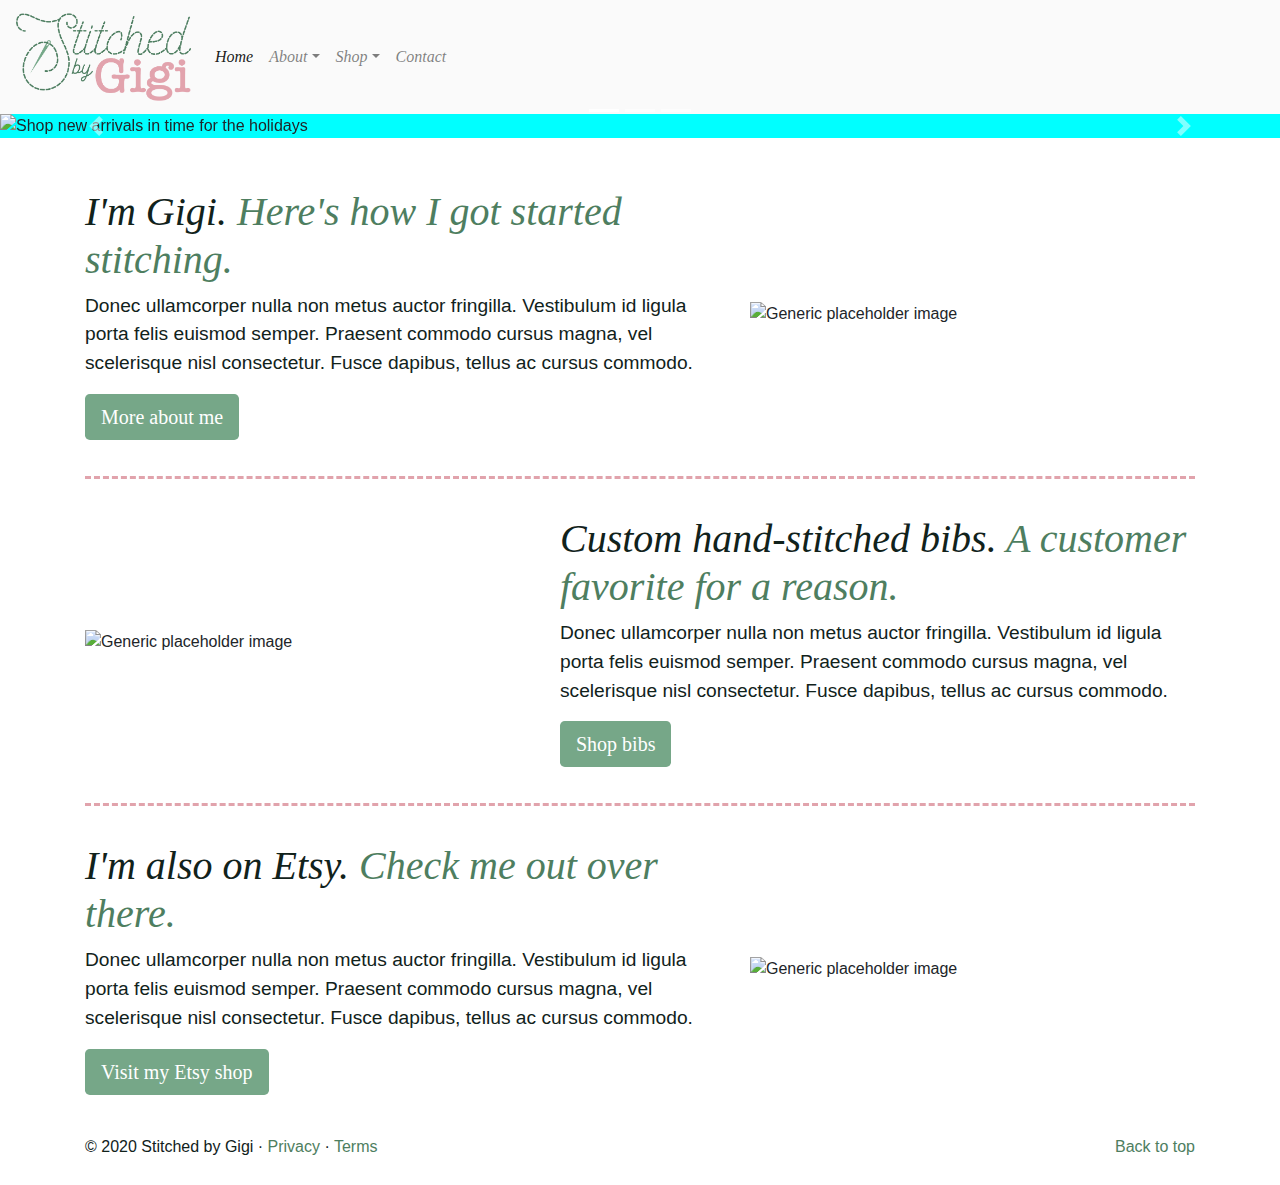
==== commit 1fdace1f: "finished custom css and added form functionality" ====
--- a/index.html
+++ b/index.html
@@ -86,7 +86,7 @@
   </ol>
   <div class="carousel-inner">
     <div class="carousel-item active">
-      <img class="d-block w-100" src="http://placekitten.com/1100/500" alt="Shop new arrivals in time for the holidays">
+      <img class="d-block" src="http://placekitten.com/1100/500" alt="Shop new arrivals in time for the holidays">
 		<div class="carousel-caption">
 		<h1>See what's new in the shop</h1>
 		<p>New items are popping up just in time for the holidays!</p>
@@ -94,7 +94,7 @@
 	  </div>
     </div>
     <div class="carousel-item">
-      <img class="d-block w-100" src="http://placekitten.com/1100/500" alt="Contact me if you have a custom project in mind">
+      <img class="d-block" src="http://placekitten.com/1100/500" alt="Contact me if you have a custom project in mind">
 		<div class="carousel-caption">
 		<h1>Got an idea?</h1>
 		<p>Send me a note with your idea for a custom project.</p>
@@ -102,7 +102,7 @@
 	  </div>
     </div>
     <div class="carousel-item">
-      <img class="d-block w-100" src="http://placekitten.com/1100/500" alt="See what's new on the blog">
+      <img class="d-block" src="http://placekitten.com/1100/500" alt="See what's new on the blog">
 		<div class="carousel-caption">
 		<h1>Check out the Stitched by Gigi blog</h1>
 		<p>Get the latest news from Gigi</p>
@@ -120,17 +120,12 @@
   </a>
 </div>
 	
-<!--
-<script async src="https://cse.google.com/cse.js?cx=c1bbe0dfe2bf9f0ea"></script>
-<div class="gcse-search"></div>
--->
-	
 	
 <div class="container marketing">
-	<div class="row featurette">
+	<div class="row featurette d-flex align-items-center">
 	  <div class="col-md-7">
-		<h2 class="featurette-heading">I'm Gigi. <span class="text-muted">Here's how I got started stitching.</span></h2>
-		<p class="lead">Donec ullamcorper nulla non metus auctor fringilla. Vestibulum id ligula porta felis euismod semper. Praesent commodo cursus magna, vel scelerisque nisl consectetur. Fusce dapibus, tellus ac cursus commodo.</p>
+		<h2 class="featurette-h2">I'm Gigi. <span class="text-muted">Here's how I got started stitching.</span></h2>
+		<p>Donec ullamcorper nulla non metus auctor fringilla. Vestibulum id ligula porta felis euismod semper. Praesent commodo cursus magna, vel scelerisque nisl consectetur. Fusce dapibus, tellus ac cursus commodo.</p>
 		<a class="btn btn-lg btn-primary" href="about.html" role="button">More about me</a>
 	  </div>
 	  <div class="col-md-5">
@@ -140,10 +135,10 @@
 
 	<hr>
 
-	<div class="row featurette">
+	<div class="row featurette d-flex align-items-center">
 	  <div class="col-md-7 order-md-2">
-		<h2 class="featurette-heading">Custom hand-stitched bibs. <span class="text-muted">A customer favorite for a reason.</span></h2>
-		<p class="lead">Donec ullamcorper nulla non metus auctor fringilla. Vestibulum id ligula porta felis euismod semper. Praesent commodo cursus magna, vel scelerisque nisl consectetur. Fusce dapibus, tellus ac cursus commodo.</p>
+		<h2 class="featurette-h2">Custom hand-stitched bibs. <span class="text-muted">A customer favorite for a reason.</span></h2>
+		<p>Donec ullamcorper nulla non metus auctor fringilla. Vestibulum id ligula porta felis euismod semper. Praesent commodo cursus magna, vel scelerisque nisl consectetur. Fusce dapibus, tellus ac cursus commodo.</p>
 		<a class="btn btn-lg btn-primary" href="shop-all.html#!/Bibs/c/69957284" role="button">Shop bibs</a>
 		  
 		  
@@ -155,10 +150,10 @@
 
 	<hr>
 
-	<div class="row featurette">
-	  <div class="col-md-7 order-md">
-		<h2 class="featurette-heading">I'm also on Etsy. <span class="text-muted">Check me out over there.</span></h2>
-		<p class="lead">Donec ullamcorper nulla non metus auctor fringilla. Vestibulum id ligula porta felis euismod semper. Praesent commodo cursus magna, vel scelerisque nisl consectetur. Fusce dapibus, tellus ac cursus commodo.</p>
+	<div class="row featurette d-flex align-items-center">
+	  <div class="col-md-7 order-md ">
+		<h2 class="featurette-h2">I'm also on Etsy. <span class="text-muted">Check me out over there.</span></h2>
+		<p>Donec ullamcorper nulla non metus auctor fringilla. Vestibulum id ligula porta felis euismod semper. Praesent commodo cursus magna, vel scelerisque nisl consectetur. Fusce dapibus, tellus ac cursus commodo.</p>
 		<a class="btn btn-lg btn-primary" href="https://www.etsy.com/shop/Stitchedbygigi" target="_blank" role="button">Visit my Etsy shop</a>
 	  </div>
 	  <div class="col-md-5">
--- a/css/custom-styles.css
+++ b/css/custom-styles.css
@@ -26,7 +26,21 @@
 	font-family: basic-sans, sans-serif;
 	font-weight: 200;
 	font-style: normal;
-	color: #11221B;
+	font-size: 1.2em;
+	color: #11221B;
+}
+
+.lead {
+	font-family: itc-american-typewriter, serif;
+	font-weight: 300;
+	font-style: italic;
+	font-size: 2em;
+	color: #FAFAFA;
+}
+
+.disclaimer {
+	color: #fafafa;
+	font-size: 1em;
 }
 
 .btn {
@@ -36,8 +50,13 @@
 	border: none;
 }
 
-.btn:hover {
-	background-color: #4e7e60;
+.btn:hover, .btn:active, .btn-primary:active {
+	background-color: #4e7e60 !important;
+	box-shadow: none !important;
+}
+
+.jumbotron {
+	background-color: #E1A3AC;
 }
 
 hr {
@@ -47,14 +66,25 @@
 /*FOOTER*/
 footer {
 	width: 100%;
-	margin-left: 0px;
-	padding-left: 0px;
-}
-
+	padding-top: 20px;
+	padding-bottom: 10px;
+}
+
+footer > p {
+	font-size: 1em;
+}
+
+a {
+	color: #4E7E60;
+}
+
+a:hover, footer a:hover {
+	color: #76A788;
+}
 
 /*NAV*/
-nav {
-	background-color: #FAFAFA;
+.navbar {
+	background-color: #FAFAFA !important;
 }
 
 nav a {
@@ -84,18 +114,10 @@
 	color: #E1A3AC;
 }
 
-nav input[type=search] {
-	border-radius: 0px;
-	border: 1px solid #E1A3Ac; 
-}
-
-nav input[type=search]::placeholder{
-	font-family: basic-sans, sans-serif;
-	font-weight: 300;
-	font-style: italic;
-	color: #11221B;
-	font-size: 1em;
-}
+nav .dropdown-item:hover, nav .dropdown-item:active {
+	background-color: #B3DDC2;
+}
+
 
 .navbar-toggler {
 	background-color: transparent;
@@ -110,10 +132,6 @@
 	border: 1px solid #E1A3Ac;
 } 
 
-nav input[type=search]:focus {
-	outline: 3px solid #e1a3ac;
-	box-shadow: none;
-}
 
 
 /*CAROUSEL*/
@@ -122,6 +140,14 @@
 	font-size: 1.3em;
 }
 
+.carousel-item > img {
+	width: 100%;
+}
+
+.carousel-inner {
+	background-color:aqua;
+}
+
 /*HOME PAGE*/
 .marketing {
 	padding-top: 30px;
@@ -143,31 +169,139 @@
 	padding-bottom: 20px;
 }
 
-
-
+.text-muted {
+	color: #4E7E60 !important;
+}
+
+.featurette-h2 {
+	font-size: 2.5em;	
+}
+
+
+
+/*CONTACT PAGE*/
+
+.form-control {
+	border-radius: 0px;
+	border: 1px solid #E1A3Ac; 
+	outline: none;
+}
+
+.form-control:focus {
+	outline: 3px solid #e1a3ac;
+	box-shadow: none;
+}
+
+.form-text {
+	font-family: basic-sans, sans-serif;
+	font-weight: 200;
+	font-style: normal;
+	font-size: .9em;
+}
+
+label {
+	font-family: itc-american-typewriter, serif;
+	font-weight: 300;
+	font-style: italic;
+	color: #11221B;
+}
+
+input[placeholder], textarea[placeholder]{
+	font-family: basic-sans, sans-serif;
+	font-weight: 200;
+	font-style: normal;
+}
+
+input[type=checkbox] {
+	height: 15px;
+    width: 15px;
+    appearance: none;
+    border-radius: 0px;
+	border: 1px solid #E1A3Ac; 
+    cursor: pointer;
+}
+
+input[type=checkbox]:checked {
+	background-color: #E1A3AC;
+}
+
+input[type=checkbox]:focus {
+	outline: 3px solid #e1a3ac;
+	box-shadow: none;
+}
+
+.contact-strip {
+	margin-top: 50px;
+	padding-top: 30px;
+	padding-bottom: 30px;
+	background-color: #D4E0D8;
+}
+
+.contact-strip h2 {
+	font-size: 3em;
+}
+
+/*BLOG PAGE*/
+.card-title {
+	font-family: itc-american-typewriter, serif;
+	font-weight: 300;
+	font-style: italic;
+	color: #11221B;
+}
+
+.card-text {
+	font-size: 1.2em;
+}
 
 /* RESPONSIVE CSS
 -------------------------------------------------- */
 
-@media (min-width: 40em) {
+  @media only screen and (max-width: 480px) {
   /* Bump up size of carousel content */
   .carousel-caption p {
     margin-bottom: 1.25rem;
     font-size: 1.25rem;
     line-height: 1.4;
   }
-
-  .featurette-heading {
-    font-size: 50px;
-  }
-}
-
-@media (min-width: 62em) {
-  .featurette-heading {
-    margin-top: 7rem;
-  }
-}
-
-.text-muted {
-	color: #4E7E60 !important;
-}
+	  
+	  .carousel-inner {
+		  height: 95%!important;
+		  
+	  }
+	.carousel-item > img {
+		height: 95% !important;
+	}
+
+	.featurette-image {
+		padding-top: 40px;
+	}
+	  
+	 .carousel-inner img {
+		  width: auto;
+		  height: 75vh;
+		 
+		 margin-left: -50%;
+	  }
+	  
+	  
+	  #ecwid_body > main > div.container.marketing > div:nth-child(5) > div.col-md-7.order-md > a {
+		  text-align: center !important;
+		  
+	  }
+	  
+	  
+}
+
+ @media only screen and (min-width: 481px) and (max-width: 768px) {
+  .featurette-image {
+		padding-top: 40px;
+	}
+	 
+	 .carousel-inner img {
+		  width: auto;
+		  height: 75vh;
+		 margin-left: -50%;
+	  }
+
+}
+
